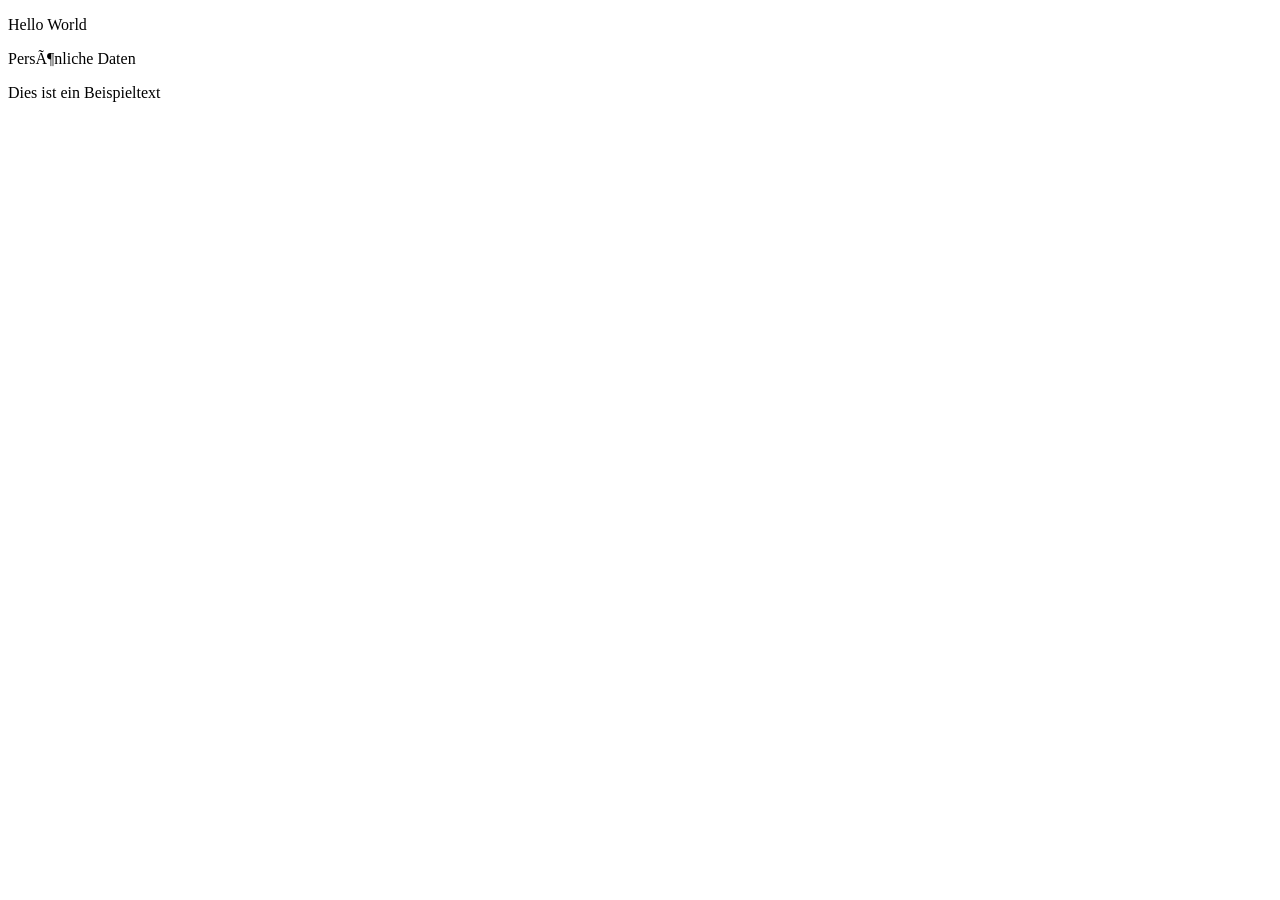
==== views/Persönliche daten.html @ 8dfe9a9f "OK GUT 3.0" ====
<!DOCTYPE html PUBLIC "-//W3C//DTD HTML 4.1 Transitional//EN">
<html>
  <head>
    <title>Website-Projekt</title>
    <meta name="AUTHOR" content="Euer Name">
    <meta name="COPYRIGHT" content="Copyright (c) 2025 by Vorname Nachname">
    <meta name="ROBOTS" content="INDEX, FOLLOW">
    <meta name="DESCRIPTION" content="Dies ist die Bewerbungshomepage von Vorname Nachname">
    <meta name ="KEYWORDS" content ="Bewerbungshomepage, Vorname Nachname, Bewerbung">
    <meta http-equiv="X-UA-Compatible" content="IE=edge" />
    <meta name="viewport" content="width=device-width, initial-scale=1" />

    <!-- import the webpage's stylesheet -->
    <link rel="stylesheet" href="/style.css" />
      <!-- import the webpage's javascript file -->
    <script src="/script.js" defer></script>
	<!-- import the webpage's fonts -->
    <link rel="stylesheet" href="/fonts.css" />
  </head>

  <body>
    <p>Hello World</p>
  </body>
</html>
<!DOCTYPE HTML PUBLIC "-//W3C//DTD HTML 4.01 Transitional//EN">
<HTML>
	<HEAD>
	<TITLE>Persönliche daten </TITLE>
	<META NAME="AUTHOR" CONTENT="Stelios Vrabacis">
	<META NAME="COPYRIGHT" CONTENT="Copyright (c) 2025 by Stelios Vrabacis">
	<META NAME="ROBOTS" CONTENT="INDEX, FOLLOW">
	<META NAME ="description" content="Bewerbungshomepage">
	<META NAME ="keywords" content="Schlüsselwort 1, Schlüsselwort 2,.">
	<META http-equiv="Content-Type" content="text/html; charset=iso-8859-1">
    <!-- import the webpage's stylesheet -->
    <link rel="stylesheet" href="/style.css" />
    <!-- import the webpage's javascript file -->
    <script src="/script.js" defer></script>
    <!-- import the webpage's fonts -->
    <link rel="stylesheet" href="/fonts.css" />
   <!-- Einbindung der Javascript-Bibliothek JQUERY von GOOGLE -->
   <script src="https://ajax.googleapis.com/ajax/libs/jquery/1.10.2/jquery.min.js"></script>
  </head>
 <body onload="setTimeout(function() {setActiveMenu(#main_menu_item_daten);}, 1000);">
		<div id="kopfbereich">
		
		</div> <!-- Ende kopfbereich -->
		<div id="navibereich">
			
		</div> <!-- Ende navibereich -->

		<div id="textbereich">
                  <div class="content-block">
	       <p class="title">Persönliche Daten</p> 
	       <p>Dies ist ein Beispieltext</p>
           </div><!-- Ende content-block -->

		</div> <!-- Ende textbereich -->

		<div id="newsbereich">
	
		</div> <!-- Ende newsbereich -->

		<div id="fussbereich">
		</div> <!-- Ende fussbereich -->
	</BODY>
</HTML>
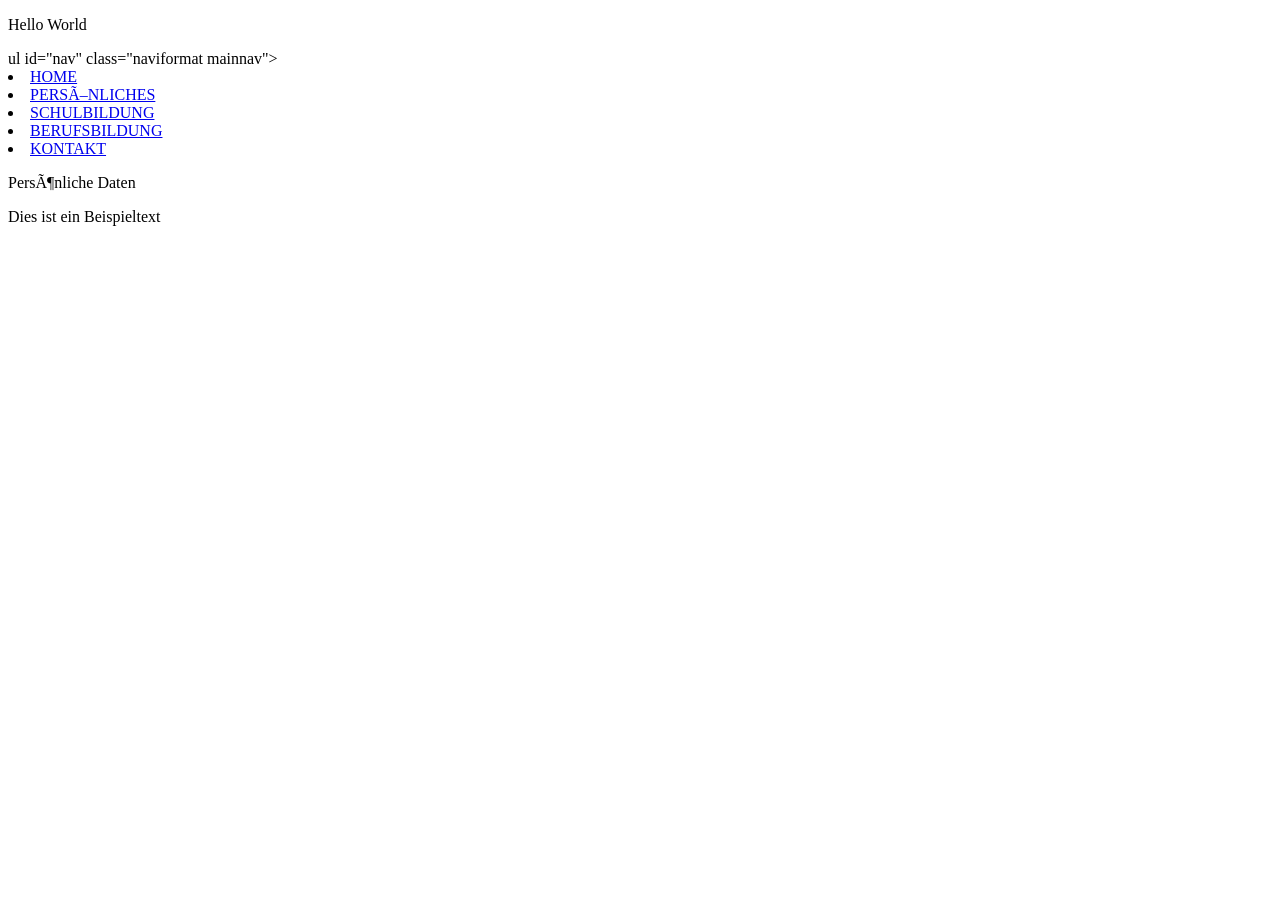
==== commit f1aa6d3d: "4.0 JAAAHUUUUU" ====
--- a/views/Persönliche daten.html
+++ b/views/Persönliche daten.html
@@ -46,7 +46,13 @@
 		
 		</div> <!-- Ende kopfbereich -->
 		<div id="navibereich">
-			
+			ul id="nav" class="naviformat mainnav">
+<li><a id="main_menu_item_home" class="" href="index.html">HOME</a></li>
+<li><a id="main_menu_item_daten" class="" href="daten.html">PERSÖNLICHES</a></li>
+<li><a id="main_menu_item_schulbildung" class="" href="schulbildung.html">SCHULBILDUNG</a></li>
+<li><a id="main_menu_item_berufsbildung" class="" href="berufsbildung.html">BERUFSBILDUNG</a></li>
+<li><a id="main_menu_item_kontakt" class="" href="kontakt.html">KONTAKT</a></li>
+</ul>
 		</div> <!-- Ende navibereich -->
 
 		<div id="textbereich">
